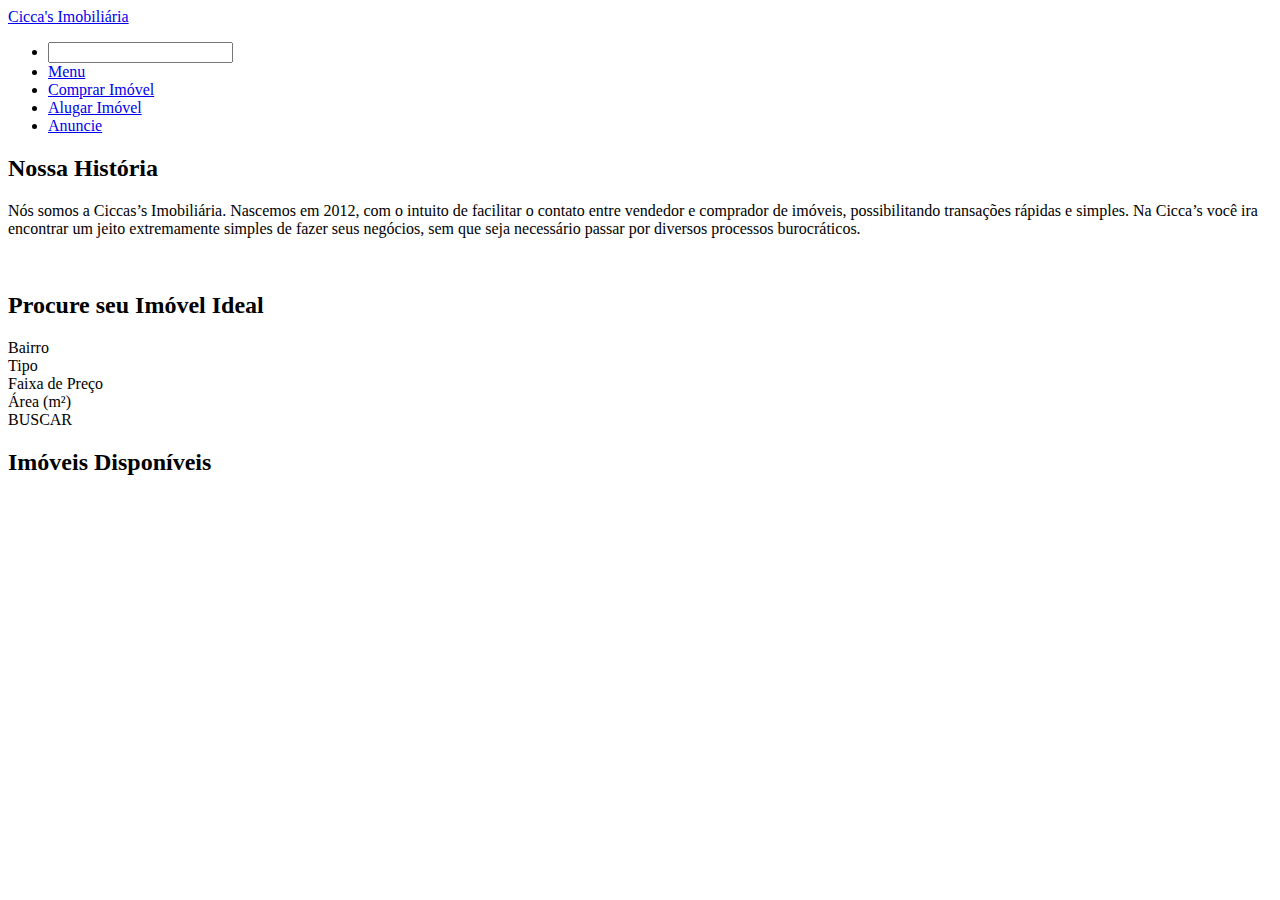
==== index.html @ d594b098 "first commit" ====
<!doctype html>
<html>

<head>
    <meta charset="UTF-8">
    <meta name="viewport" content="width=device-width, initial-scale=1.0">
    <link href="./style.css" rel="stylesheet">
    <title>Cicca's Imoboliária</title>
</head>


<body>
    <nav class="navbar">
        <div class="navdiv">
            <div class="logo"><a href="#">Cicca's Imobiliária</a></div>
            <ul>
                <li><input type=""></a></li>
                <li><a href="#">Menu</a></li>
                <li><a href="#">Comprar Imóvel</a></li>
                <li><a href="#">Alugar Imóvel</a></li>
                <li><a href="#">Anuncie</a></li>

            </ul>

        </div>


    </nav>

    <div class="flex flex-row gap-12 p-4">
        <div class="flex flex-col w-1/2">
          <h2 class="font-bold text-2xl">Nossa História</h2>
          <p class="">Nós somos a Ciccas’s Imobiliária. Nascemos em 2012, com o intuito de facilitar o contato entre vendedor
          e comprador
          de imóveis, possibilitando transações rápidas e simples. Na Cicca’s você ira encontrar um jeito
          extremamente simples
          de fazer seus negócios, sem que seja necessário passar por diversos 
          processos burocráticos.</p>
        </div>
      <div class="bg-red-500 size-60 w-1/2">
        <img src="" />
      </div>

    </div>

    <div>
        <h2 class="font-bold text-2xl pl-4 p">Procure seu Imóvel Ideal</h2>

    </div>
    <div class="flex flex-row gap-12 pr-5">

      <div class="pl-6 w-1/4">
        <div>Bairro</div>
        <div class="bg-gray-300 h-7 rounded-2xl"></div>
      </div>

      <div class="pl-6 w-1/4">
        <div>Tipo</div>
        <div class="bg-gray-300 h-7 rounded-2xl"></div>
      </div>

     <div class="pl-6 w-1/4">
        <div>Faixa de Preço</div>
        <div class="bg-gray-300 h-7 rounded-2xl"></div>
      </div>

     <div class="pl-6 w-1/4">
        <div>Área (m²)</div>
        <div class="bg-gray-300 h-7 rounded-2xl"></div>
      </div>

      <div class="pl-6 w-1/4 relative">
        <div class="bg-green-800 h-7 rounded-2xl text-center text-white absolute inset-x-0 bottom-0"> BUSCAR </div>
      </div>
    </div>


    <div>
        <h2>Imóveis Disponíveis</h2>
    </div>




</body>

</html>
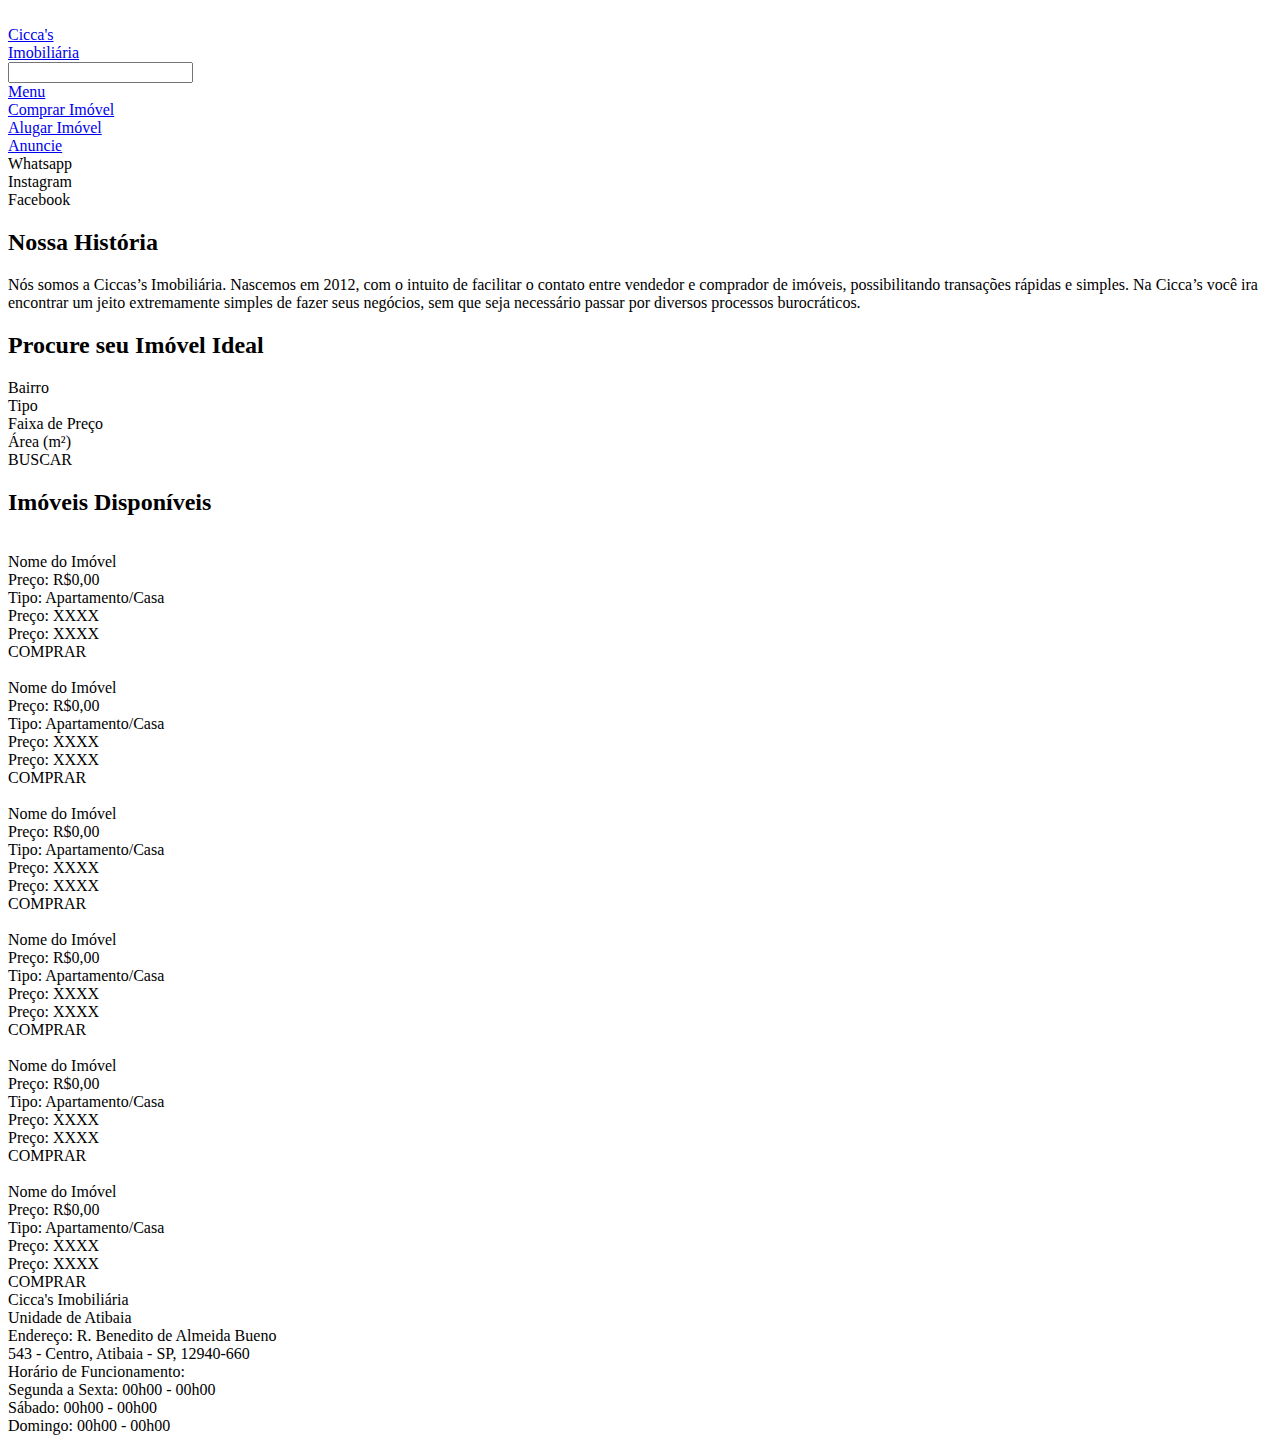
==== commit 95a43386: "Second Commit" ====
--- a/index.html
+++ b/index.html
@@ -1,87 +1,223 @@
-<!doctype html>
-<html>
-
-<head>
-    <meta charset="UTF-8">
-    <meta name="viewport" content="width=device-width, initial-scale=1.0">
-    <link href="./style.css" rel="stylesheet">
-    <title>Cicca's Imoboliária</title>
-</head>
-
-
-<body>
-    <nav class="navbar">
-        <div class="navdiv">
-            <div class="logo"><a href="#">Cicca's Imobiliária</a></div>
-            <ul>
-                <li><input type=""></a></li>
-                <li><a href="#">Menu</a></li>
-                <li><a href="#">Comprar Imóvel</a></li>
-                <li><a href="#">Alugar Imóvel</a></li>
-                <li><a href="#">Anuncie</a></li>
-
-            </ul>
-
-        </div>
-
-
-    </nav>
-
-    <div class="flex flex-row gap-12 p-4">
-        <div class="flex flex-col w-1/2">
-          <h2 class="font-bold text-2xl">Nossa História</h2>
-          <p class="">Nós somos a Ciccas’s Imobiliária. Nascemos em 2012, com o intuito de facilitar o contato entre vendedor
-          e comprador
-          de imóveis, possibilitando transações rápidas e simples. Na Cicca’s você ira encontrar um jeito
-          extremamente simples
-          de fazer seus negócios, sem que seja necessário passar por diversos 
-          processos burocráticos.</p>
-        </div>
-      <div class="bg-red-500 size-60 w-1/2">
-        <img src="" />
-      </div>
-
-    </div>
-
-    <div>
-        <h2 class="font-bold text-2xl pl-4 p">Procure seu Imóvel Ideal</h2>
-
-    </div>
-    <div class="flex flex-row gap-12 pr-5">
-
-      <div class="pl-6 w-1/4">
-        <div>Bairro</div>
-        <div class="bg-gray-300 h-7 rounded-2xl"></div>
-      </div>
-
-      <div class="pl-6 w-1/4">
-        <div>Tipo</div>
-        <div class="bg-gray-300 h-7 rounded-2xl"></div>
-      </div>
-
-     <div class="pl-6 w-1/4">
-        <div>Faixa de Preço</div>
-        <div class="bg-gray-300 h-7 rounded-2xl"></div>
-      </div>
-
-     <div class="pl-6 w-1/4">
-        <div>Área (m²)</div>
-        <div class="bg-gray-300 h-7 rounded-2xl"></div>
-      </div>
-
-      <div class="pl-6 w-1/4 relative">
-        <div class="bg-green-800 h-7 rounded-2xl text-center text-white absolute inset-x-0 bottom-0"> BUSCAR </div>
-      </div>
-    </div>
-
-
-    <div>
-        <h2>Imóveis Disponíveis</h2>
-    </div>
-
-
-
-
-</body>
-
-</html>+<!DOCTYPE html>
+<html lang="en">
+<head>
+    <meta charset="UTF-8">
+    <meta name="viewport" content="width=device-width, initial-scale=1.0">
+    <title>Cicca's Imoboliária</title>
+    <link rel="stylesheet" href="style.css">
+</head>
+<body>
+    <nav class="bg-green-800 p-3">
+        <div class="flex flex-row gap-14">
+            <div class="size-24"><img scr="https://encrypted-tbn0.gstatic.com/images?q=tbn:ANd9GcQAj7FDUqGLSToSH4LCTsgqnbt951G76gdsZ8LUY89nYfVpMrYeWxYg5pI&s=10" class="object-fill overflow-hidden"/></div>
+            <div class="text-3xl text-white mt-3">
+              <a href="#">Cicca's<br>Imobiliária<br></a>
+            </div>
+            <div class="pt-9"><input type=""></a></div>
+            <div class="text-white text-base pt-8"><a href="#">Menu</a></div>
+            <div class="text-white text-base pt-8"><a href="#">Comprar Imóvel</a></div>
+            <div class="text-white text-base pt-8"><a href="#">Alugar Imóvel</a></div>
+            <div class="text-white text-base pt-8"><a href="#">Anuncie</a></div>
+            <div class="flex flex-col space-y-3 ml-3">
+              <div class="text-white h-6 w-6">Whatsapp</div>
+              <div class="text-white h-6 w-6">Instagram</div>
+              <div class="text-white h-6 w-6">Facebook</div>
+            </div>
+        </div>
+    </nav>
+
+    <div class="flex flex-row gap-12 p-4">
+        <div class="flex flex-col w-1/2">
+          <h2 class="font-bold text-2xl">Nossa História</h2>
+          <p>Nós somos a Ciccas’s Imobiliária. Nascemos em 2012, com o intuito de facilitar o contato entre vendedor
+          e comprador
+          de imóveis, possibilitando transações rápidas e simples. Na Cicca’s você ira encontrar um jeito
+          extremamente simples
+          de fazer seus negócios, sem que seja necessário passar por diversos 
+          processos burocráticos.</p>
+        </div>
+      <div class="bg-red-500 size-60 w-1/2">
+      </div>
+
+    </div>
+
+    <div>
+        <h2 class="font-bold text-2xl ml-4">Procure seu Imóvel Ideal</h2>
+
+    </div>
+    <div class="flex flex-row gap-12 pl-8 pr-8">
+
+      <div class=" w-1/4">
+        <div>Bairro</div>
+        <div class="bg-gray-300 h-7 rounded-2xl"></div>
+      </div>
+
+      <div class=" w-1/4">
+        <div>Tipo</div>
+        <div class="bg-gray-300 h-7 rounded-2xl"></div>
+      </div>
+
+     <div class=" w-1/4">
+        <div>Faixa de Preço</div>
+        <div class="bg-gray-300 h-7 rounded-2xl"></div>
+      </div>
+
+     <div class=" w-1/4">
+        <div>Área (m²)</div>
+        <div class="bg-gray-300 h-7 rounded-2xl"></div>
+      </div>
+
+      <div class=" w-1/4 relative">
+        <div class="bg-green-800 h-7 rounded-2xl text-center text-white absolute inset-x-0 bottom-0"> BUSCAR </div>
+      </div>
+    </div>
+
+
+    <div>
+        <h2 class="font-bold text-2xl pt-10 ml-4">Imóveis Disponíveis</h2>
+    </div>
+
+  <div class="grid grid-flow-col">
+    <div class="bg-gray-200 h-96 w-60 ml-4 mt-4 p-2 rounded-xl">
+      <div><img scr="public/assets/predio2.jpg" class="size-48 ml-4"/></div>
+      <div class="text-center text-lg">Nome do Imóvel</div>
+      <div>
+        <div>Preço: R$0,00</div>  
+        <div>Tipo: Apartamento/Casa</div>  
+        <div>Preço: XXXX</div>  
+        <div>Preço: XXXX</div>   
+      </div>  
+      <div class="flex flex-row">
+        <div class="bg-green-800 h-11 w-20 flex justify-center items-center rounded-xl mt-2 text-white font-mono text-sm">COMPRAR</div>
+        <div class="flex flex-row space-x-3 pl-3 pt-2">
+          <div class="bg-red-500 h-6 w-6"></div>
+          <div class="bg-red-500 h-6 w-6"></div>
+          <div class="bg-red-500 h-6 w-6"></div>
+          <div class="bg-red-500 h-6 w-6"></div>
+        </div>
+      </div>
+    </div>
+
+    <div class="bg-gray-200 h-96 w-60 ml-4 mt-4 p-2 rounded-xl">
+      <div><img scr="public/assets/predio.jpg" class="size-48 ml-4"></div>
+      <div class="text-center text-lg"> Nome do Imóvel</div>
+      <div>
+        <div>Preço: R$0,00</div>  
+        <div>Tipo: Apartamento/Casa</div>  
+        <div>Preço: XXXX</div>  
+        <div>Preço: XXXX</div>   
+      </div>  
+      <div class="flex flex-row">
+        <div class="bg-green-800 h-11 w-20 flex justify-center items-center rounded-xl mt-2 text-white font-mono text-sm">COMPRAR</div>
+        <div class="flex flex-row space-x-3 pl-3 pt-2">
+          <div class="bg-red-500 h-6 w-6"></div>
+          <div class="bg-red-500 h-6 w-6"></div>
+          <div class="bg-red-500 h-6 w-6"></div>
+          <div class="bg-red-500 h-6 w-6"></div>
+        </div>
+      </div>
+    </div>
+
+    <div class="bg-gray-200 h-96 w-60 ml-4 mt-4 p-2 rounded-xl">
+      <div><img scr="public/assets/predio.jpg" class="size-48 ml-4"></div>
+      <div class="text-center text-lg"> Nome do Imóvel</div>
+      <div>
+        <div>Preço: R$0,00</div>  
+        <div>Tipo: Apartamento/Casa</div>  
+        <div>Preço: XXXX</div>  
+        <div>Preço: XXXX</div>   
+      </div>  
+      <div class="flex flex-row">
+        <div class="bg-green-800 h-11 w-20 flex justify-center items-center rounded-xl mt-2 text-white font-mono text-sm">COMPRAR</div>
+        <div class="flex flex-row space-x-3 pl-3 pt-2">
+          <div class="bg-red-500 h-6 w-6"></div>
+          <div class="bg-red-500 h-6 w-6"></div>
+          <div class="bg-red-500 h-6 w-6"></div>
+          <div class="bg-red-500 h-6 w-6"></div>
+        </div>
+      </div>
+    </div>
+  </div>
+
+  <div class="grid grid-flow-col">
+    <div class="bg-gray-200 h-96 w-60 ml-4 mt-4 p-2 rounded-xl">
+      <div><img scr="public/assets/predio.jpg" class="size-48 ml-4"></div>
+      <div class="text-center text-lg"> Nome do Imóvel</div>
+      <div>
+        <div>Preço: R$0,00</div>  
+        <div>Tipo: Apartamento/Casa</div>  
+        <div>Preço: XXXX</div>  
+        <div>Preço: XXXX</div>   
+      </div>  
+      <div class="flex flex-row">
+        <div class="bg-green-800 h-11 w-20 flex justify-center items-center rounded-xl mt-2 text-white font-mono text-sm">COMPRAR</div>
+        <div class="flex flex-row space-x-3 pl-3 pt-2">
+          <div class="bg-red-500 h-6 w-6"></div>
+          <div class="bg-red-500 h-6 w-6"></div>
+          <div class="bg-red-500 h-6 w-6"></div>
+          <div class="bg-red-500 h-6 w-6"></div>
+        </div>
+      </div>
+    </div>
+
+    <div class="bg-gray-200 h-96 w-60 ml-4 mt-4 p-2 rounded-xl">
+      <div><img scr="public/assets/predio.jpg" class="size-48 ml-4"></div>
+      <div class="text-center text-lg"> Nome do Imóvel</div>
+      <div>
+        <div>Preço: R$0,00</div>  
+        <div>Tipo: Apartamento/Casa</div>  
+        <div>Preço: XXXX</div>  
+        <div>Preço: XXXX</div>   
+      </div>  
+      <div class="flex flex-row">
+        <div class="bg-green-800 h-11 w-20 flex justify-center items-center rounded-xl mt-2 text-white font-mono text-sm">COMPRAR</div>
+        <div class="flex flex-row space-x-3 pl-3 pt-2">
+          <div class="bg-red-500 h-6 w-6"></div>
+          <div class="bg-red-500 h-6 w-6"></div>
+          <div class="bg-red-500 h-6 w-6"></div>
+          <div class="bg-red-500 h-6 w-6"></div>
+        </div>
+      </div>
+    </div>
+
+    <div class="bg-gray-200 h-96 w-60 ml-4 mt-4 p-2 rounded-xl">
+      <div><img scr="public/assets/predio.jpg" class="size-48 ml-4"></div>
+      <div class="text-center text-lg"> Nome do Imóvel</div>
+      <div>
+        <div>Preço: R$0,00</div>  
+        <div>Tipo: Apartamento/Casa</div>  
+        <div>Preço: XXXX</div>  
+        <div>Preço: XXXX</div>   
+      </div>  
+      <div class="flex flex-row">
+        <div class="bg-green-800 h-11 w-20 flex justify-center items-center rounded-xl mt-2 text-white font-mono text-sm">COMPRAR</div>
+        <div class="flex flex-row space-x-3 pl-3 pt-2">
+          <div class="bg-red-500 h-6 w-6"></div>
+          <div class="bg-red-500 h-6 w-6"></div>
+          <div class="bg-red-500 h-6 w-6"></div>
+          <div class="bg-red-500 h-6 w-6"></div>
+        </div>
+      </div>
+    </div>
+  </div>
+
+  <footer class="bg-green-800 size-80 w-full mt-16 flex flex-row">
+    <div class="p-10"> 
+        <div class="bg-red-500 size-40 rounded-xl"></div>
+        <div class="text-white text-xl">Cicca's Imobiliária</div>
+    </div>
+    <div class="bg-purple-600 h-64 w-80 mt-10 "></div>
+    <div class="text-white text-sm ml-5 mt-10">
+      <div>Unidade de Atibaia</div>
+      <div>Endereço: R. Benedito de Almeida Bueno<br>543 - Centro, Atibaia - SP, 12940-660</br></div>
+      <div>Horário de Funcionamento:<br>Segunda a Sexta: 00h00 - 00h00</br>Sábado: 00h00 - 00h00 <br>Domingo: 00h00 - 00h00</br></div>
+    </div>
+    <div class="flex flex-col space-y-10 mt-20 ml-14 mr-4">
+        <div class="bg-red-500 h-10 w-10"></div>
+        <div class="bg-red-500 h-10 w-10"></div>
+        <div class="bg-red-500 h-10 w-10"></div>
+    </div>
+
+
+
+  </footer> 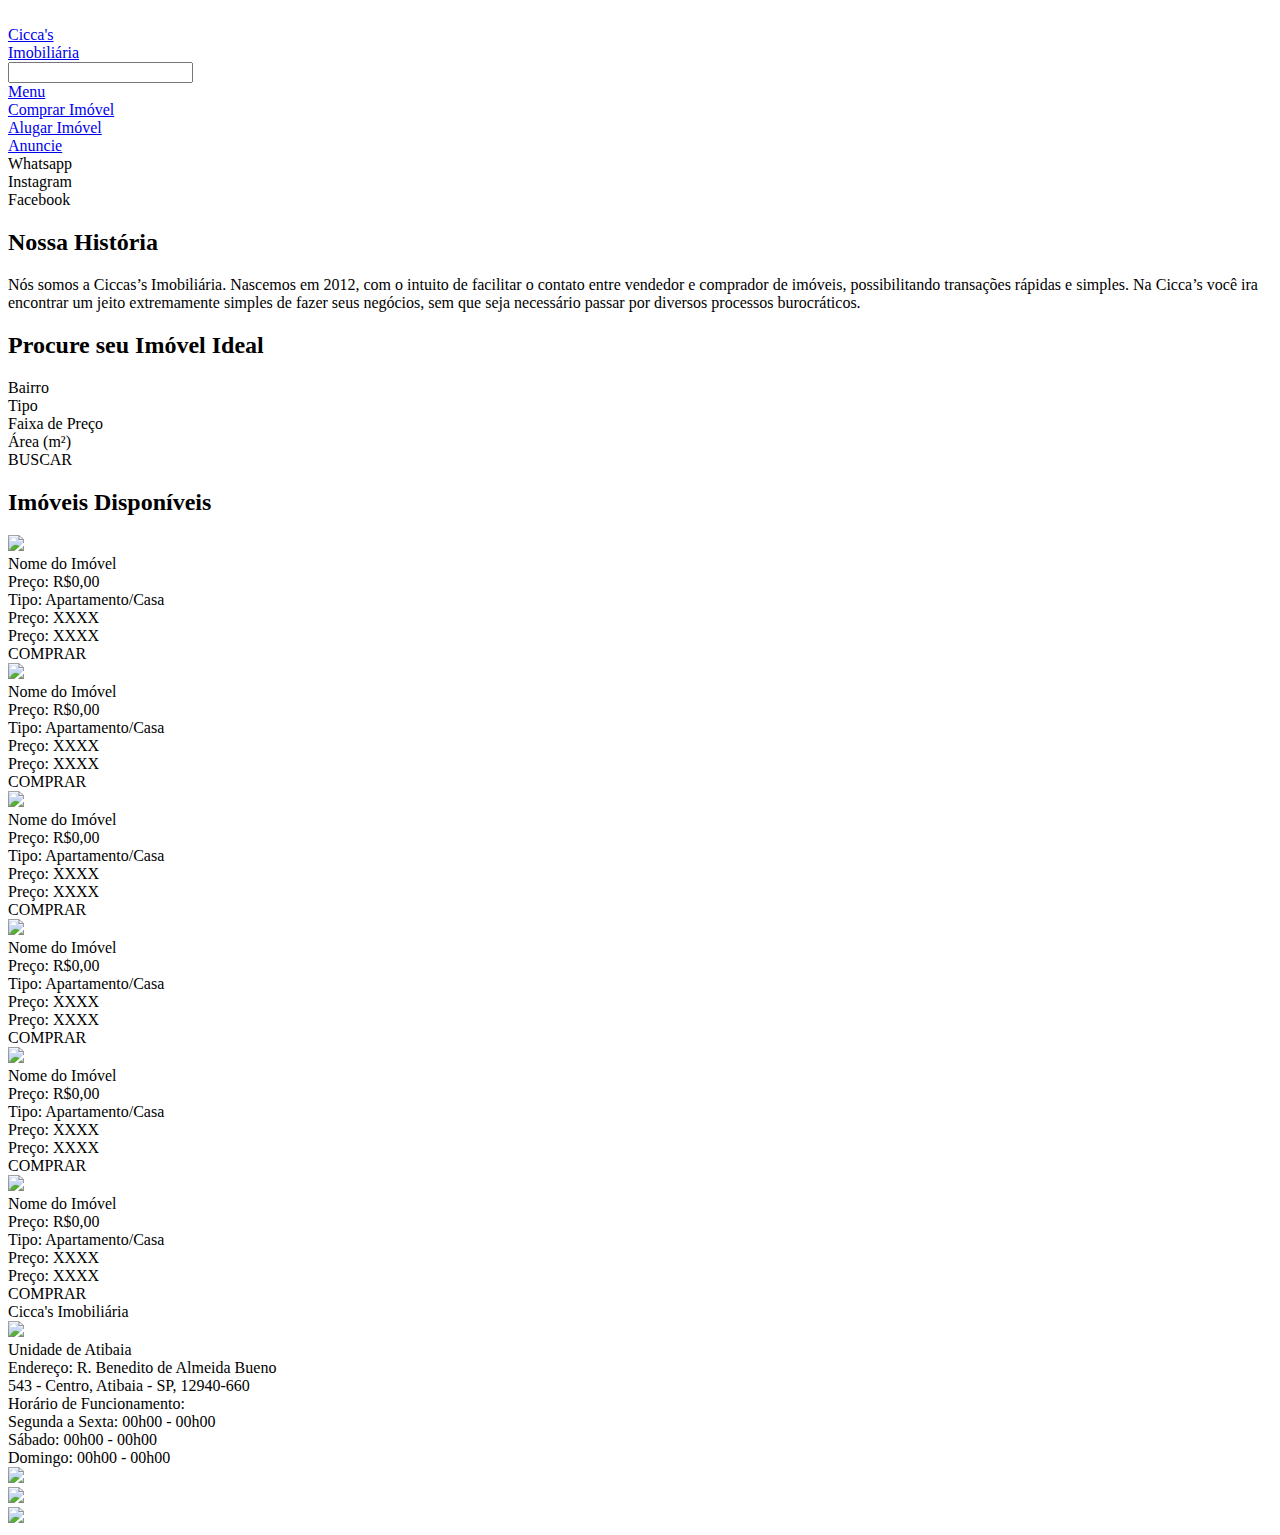
==== commit 5b0bbadd: "3° Commit" ====
--- a/index.html
+++ b/index.html
@@ -1,223 +1,224 @@
-<!DOCTYPE html>
-<html lang="en">
-<head>
-    <meta charset="UTF-8">
-    <meta name="viewport" content="width=device-width, initial-scale=1.0">
-    <title>Cicca's Imoboliária</title>
-    <link rel="stylesheet" href="style.css">
-</head>
-<body>
-    <nav class="bg-green-800 p-3">
-        <div class="flex flex-row gap-14">
-            <div class="size-24"><img scr="https://encrypted-tbn0.gstatic.com/images?q=tbn:ANd9GcQAj7FDUqGLSToSH4LCTsgqnbt951G76gdsZ8LUY89nYfVpMrYeWxYg5pI&s=10" class="object-fill overflow-hidden"/></div>
-            <div class="text-3xl text-white mt-3">
-              <a href="#">Cicca's<br>Imobiliária<br></a>
-            </div>
-            <div class="pt-9"><input type=""></a></div>
-            <div class="text-white text-base pt-8"><a href="#">Menu</a></div>
-            <div class="text-white text-base pt-8"><a href="#">Comprar Imóvel</a></div>
-            <div class="text-white text-base pt-8"><a href="#">Alugar Imóvel</a></div>
-            <div class="text-white text-base pt-8"><a href="#">Anuncie</a></div>
-            <div class="flex flex-col space-y-3 ml-3">
-              <div class="text-white h-6 w-6">Whatsapp</div>
-              <div class="text-white h-6 w-6">Instagram</div>
-              <div class="text-white h-6 w-6">Facebook</div>
-            </div>
-        </div>
-    </nav>
-
-    <div class="flex flex-row gap-12 p-4">
-        <div class="flex flex-col w-1/2">
-          <h2 class="font-bold text-2xl">Nossa História</h2>
-          <p>Nós somos a Ciccas’s Imobiliária. Nascemos em 2012, com o intuito de facilitar o contato entre vendedor
-          e comprador
-          de imóveis, possibilitando transações rápidas e simples. Na Cicca’s você ira encontrar um jeito
-          extremamente simples
-          de fazer seus negócios, sem que seja necessário passar por diversos 
-          processos burocráticos.</p>
-        </div>
-      <div class="bg-red-500 size-60 w-1/2">
-      </div>
-
-    </div>
-
-    <div>
-        <h2 class="font-bold text-2xl ml-4">Procure seu Imóvel Ideal</h2>
-
-    </div>
-    <div class="flex flex-row gap-12 pl-8 pr-8">
-
-      <div class=" w-1/4">
-        <div>Bairro</div>
-        <div class="bg-gray-300 h-7 rounded-2xl"></div>
-      </div>
-
-      <div class=" w-1/4">
-        <div>Tipo</div>
-        <div class="bg-gray-300 h-7 rounded-2xl"></div>
-      </div>
-
-     <div class=" w-1/4">
-        <div>Faixa de Preço</div>
-        <div class="bg-gray-300 h-7 rounded-2xl"></div>
-      </div>
-
-     <div class=" w-1/4">
-        <div>Área (m²)</div>
-        <div class="bg-gray-300 h-7 rounded-2xl"></div>
-      </div>
-
-      <div class=" w-1/4 relative">
-        <div class="bg-green-800 h-7 rounded-2xl text-center text-white absolute inset-x-0 bottom-0"> BUSCAR </div>
-      </div>
-    </div>
-
-
-    <div>
-        <h2 class="font-bold text-2xl pt-10 ml-4">Imóveis Disponíveis</h2>
-    </div>
-
-  <div class="grid grid-flow-col">
-    <div class="bg-gray-200 h-96 w-60 ml-4 mt-4 p-2 rounded-xl">
-      <div><img scr="public/assets/predio2.jpg" class="size-48 ml-4"/></div>
-      <div class="text-center text-lg">Nome do Imóvel</div>
-      <div>
-        <div>Preço: R$0,00</div>  
-        <div>Tipo: Apartamento/Casa</div>  
-        <div>Preço: XXXX</div>  
-        <div>Preço: XXXX</div>   
-      </div>  
-      <div class="flex flex-row">
-        <div class="bg-green-800 h-11 w-20 flex justify-center items-center rounded-xl mt-2 text-white font-mono text-sm">COMPRAR</div>
-        <div class="flex flex-row space-x-3 pl-3 pt-2">
-          <div class="bg-red-500 h-6 w-6"></div>
-          <div class="bg-red-500 h-6 w-6"></div>
-          <div class="bg-red-500 h-6 w-6"></div>
-          <div class="bg-red-500 h-6 w-6"></div>
-        </div>
-      </div>
-    </div>
-
-    <div class="bg-gray-200 h-96 w-60 ml-4 mt-4 p-2 rounded-xl">
-      <div><img scr="public/assets/predio.jpg" class="size-48 ml-4"></div>
-      <div class="text-center text-lg"> Nome do Imóvel</div>
-      <div>
-        <div>Preço: R$0,00</div>  
-        <div>Tipo: Apartamento/Casa</div>  
-        <div>Preço: XXXX</div>  
-        <div>Preço: XXXX</div>   
-      </div>  
-      <div class="flex flex-row">
-        <div class="bg-green-800 h-11 w-20 flex justify-center items-center rounded-xl mt-2 text-white font-mono text-sm">COMPRAR</div>
-        <div class="flex flex-row space-x-3 pl-3 pt-2">
-          <div class="bg-red-500 h-6 w-6"></div>
-          <div class="bg-red-500 h-6 w-6"></div>
-          <div class="bg-red-500 h-6 w-6"></div>
-          <div class="bg-red-500 h-6 w-6"></div>
-        </div>
-      </div>
-    </div>
-
-    <div class="bg-gray-200 h-96 w-60 ml-4 mt-4 p-2 rounded-xl">
-      <div><img scr="public/assets/predio.jpg" class="size-48 ml-4"></div>
-      <div class="text-center text-lg"> Nome do Imóvel</div>
-      <div>
-        <div>Preço: R$0,00</div>  
-        <div>Tipo: Apartamento/Casa</div>  
-        <div>Preço: XXXX</div>  
-        <div>Preço: XXXX</div>   
-      </div>  
-      <div class="flex flex-row">
-        <div class="bg-green-800 h-11 w-20 flex justify-center items-center rounded-xl mt-2 text-white font-mono text-sm">COMPRAR</div>
-        <div class="flex flex-row space-x-3 pl-3 pt-2">
-          <div class="bg-red-500 h-6 w-6"></div>
-          <div class="bg-red-500 h-6 w-6"></div>
-          <div class="bg-red-500 h-6 w-6"></div>
-          <div class="bg-red-500 h-6 w-6"></div>
-        </div>
-      </div>
-    </div>
-  </div>
-
-  <div class="grid grid-flow-col">
-    <div class="bg-gray-200 h-96 w-60 ml-4 mt-4 p-2 rounded-xl">
-      <div><img scr="public/assets/predio.jpg" class="size-48 ml-4"></div>
-      <div class="text-center text-lg"> Nome do Imóvel</div>
-      <div>
-        <div>Preço: R$0,00</div>  
-        <div>Tipo: Apartamento/Casa</div>  
-        <div>Preço: XXXX</div>  
-        <div>Preço: XXXX</div>   
-      </div>  
-      <div class="flex flex-row">
-        <div class="bg-green-800 h-11 w-20 flex justify-center items-center rounded-xl mt-2 text-white font-mono text-sm">COMPRAR</div>
-        <div class="flex flex-row space-x-3 pl-3 pt-2">
-          <div class="bg-red-500 h-6 w-6"></div>
-          <div class="bg-red-500 h-6 w-6"></div>
-          <div class="bg-red-500 h-6 w-6"></div>
-          <div class="bg-red-500 h-6 w-6"></div>
-        </div>
-      </div>
-    </div>
-
-    <div class="bg-gray-200 h-96 w-60 ml-4 mt-4 p-2 rounded-xl">
-      <div><img scr="public/assets/predio.jpg" class="size-48 ml-4"></div>
-      <div class="text-center text-lg"> Nome do Imóvel</div>
-      <div>
-        <div>Preço: R$0,00</div>  
-        <div>Tipo: Apartamento/Casa</div>  
-        <div>Preço: XXXX</div>  
-        <div>Preço: XXXX</div>   
-      </div>  
-      <div class="flex flex-row">
-        <div class="bg-green-800 h-11 w-20 flex justify-center items-center rounded-xl mt-2 text-white font-mono text-sm">COMPRAR</div>
-        <div class="flex flex-row space-x-3 pl-3 pt-2">
-          <div class="bg-red-500 h-6 w-6"></div>
-          <div class="bg-red-500 h-6 w-6"></div>
-          <div class="bg-red-500 h-6 w-6"></div>
-          <div class="bg-red-500 h-6 w-6"></div>
-        </div>
-      </div>
-    </div>
-
-    <div class="bg-gray-200 h-96 w-60 ml-4 mt-4 p-2 rounded-xl">
-      <div><img scr="public/assets/predio.jpg" class="size-48 ml-4"></div>
-      <div class="text-center text-lg"> Nome do Imóvel</div>
-      <div>
-        <div>Preço: R$0,00</div>  
-        <div>Tipo: Apartamento/Casa</div>  
-        <div>Preço: XXXX</div>  
-        <div>Preço: XXXX</div>   
-      </div>  
-      <div class="flex flex-row">
-        <div class="bg-green-800 h-11 w-20 flex justify-center items-center rounded-xl mt-2 text-white font-mono text-sm">COMPRAR</div>
-        <div class="flex flex-row space-x-3 pl-3 pt-2">
-          <div class="bg-red-500 h-6 w-6"></div>
-          <div class="bg-red-500 h-6 w-6"></div>
-          <div class="bg-red-500 h-6 w-6"></div>
-          <div class="bg-red-500 h-6 w-6"></div>
-        </div>
-      </div>
-    </div>
-  </div>
-
-  <footer class="bg-green-800 size-80 w-full mt-16 flex flex-row">
-    <div class="p-10"> 
-        <div class="bg-red-500 size-40 rounded-xl"></div>
-        <div class="text-white text-xl">Cicca's Imobiliária</div>
-    </div>
-    <div class="bg-purple-600 h-64 w-80 mt-10 "></div>
-    <div class="text-white text-sm ml-5 mt-10">
-      <div>Unidade de Atibaia</div>
-      <div>Endereço: R. Benedito de Almeida Bueno<br>543 - Centro, Atibaia - SP, 12940-660</br></div>
-      <div>Horário de Funcionamento:<br>Segunda a Sexta: 00h00 - 00h00</br>Sábado: 00h00 - 00h00 <br>Domingo: 00h00 - 00h00</br></div>
-    </div>
-    <div class="flex flex-col space-y-10 mt-20 ml-14 mr-4">
-        <div class="bg-red-500 h-10 w-10"></div>
-        <div class="bg-red-500 h-10 w-10"></div>
-        <div class="bg-red-500 h-10 w-10"></div>
-    </div>
-
-
-
-  </footer> +  <!DOCTYPE html>
+  <html lang="en">
+  <head>
+      <meta charset="UTF-8">
+      <meta name="viewport" content="width=device-width, initial-scale=1.0">
+      <title>Cicca's Imoboliária</title>
+      <link rel="stylesheet" href="style.css">
+
+  </head>
+  <body>
+      <nav class="bg-green-800 p-3">
+          <div class="flex flex-row gap-14">
+              <div class="size-24"><img scr="https://i.pinimg.com/736x/7e/ae/17/7eae17bbead727fdf3de5124419b9658.jpg"></div>
+              <div class="text-3xl text-white mt-3">
+                <a href="#">Cicca's<br>Imobiliária<br></a>
+              </div>
+              <div class="pt-9"><input type=""></a></div>
+              <div class="text-white text-base pt-8"><a href="#">Menu</a></div>
+              <div class="text-white text-base pt-8"><a href="#">Comprar Imóvel</a></div>
+              <div class="text-white text-base pt-8"><a href="#">Alugar Imóvel</a></div>
+              <div class="text-white text-base pt-8"><a href="#">Anuncie</a></div>
+              <div class="flex flex-col space-y-3 ml-3">
+                <div class="text-white h-6 w-6">Whatsapp</div>
+                <div class="text-white h-6 w-6">Instagram</div>
+                <div class="text-white h-6 w-6">Facebook</div>
+              </div>
+          </div>
+      </nav>
+
+      <div class="flex flex-row gap-12 p-4">
+          <div class="flex flex-col w-1/2">
+            <h2 class="font-bold text-2xl">Nossa História</h2>
+            <p>Nós somos a Ciccas’s Imobiliária. Nascemos em 2012, com o intuito de facilitar o contato entre vendedor
+            e comprador
+            de imóveis, possibilitando transações rápidas e simples. Na Cicca’s você ira encontrar um jeito
+            extremamente simples
+            de fazer seus negócios, sem que seja necessário passar por diversos 
+            processos burocráticos.</p>
+          </div>
+        <div class="bg-red-500 size-60 w-1/2">
+        </div>
+
+      </div>
+
+      <div>
+          <h2 class="font-bold text-2xl ml-4">Procure seu Imóvel Ideal</h2>
+
+      </div>
+      <div class="flex flex-row gap-12 pl-8 pr-8">
+
+        <div class=" w-1/4">
+          <div>Bairro</div>
+          <div class="bg-gray-300 h-7 rounded-2xl"></div>
+        </div>
+
+        <div class=" w-1/4">
+          <div>Tipo</div>
+          <div class="bg-gray-300 h-7 rounded-2xl"></div>
+        </div>
+
+       <div class=" w-1/4">
+          <div>Faixa de Preço</div>
+          <div class="bg-gray-300 h-7 rounded-2xl"></div>
+        </div>
+
+       <div class=" w-1/4">
+          <div>Área (m²)</div>
+          <div class="bg-gray-300 h-7 rounded-2xl"></div>
+        </div>
+
+        <div class=" w-1/4 relative">
+          <div class="bg-green-800 h-7 rounded-2xl text-center text-white absolute inset-x-0 bottom-0"> BUSCAR </div>
+        </div>
+      </div>
+
+
+      <div>
+          <h2 class="font-bold text-2xl pt-10 ml-4">Imóveis Disponíveis</h2>
+      </div>
+
+    <div class="grid grid-flow-col">
+      <div class="bg-gray-200 h-96 w-60 ml-4 mt-4 p-2 rounded-xl">
+        <div><img src="https://assets.tecnisa.com.br/content/assets/client/blog/wp-content/uploads/2019/05/Tecnisa_Arariba_Fachada_R01_otimizada-1024x957.jpg" class="rounded-xl size-48 ml-3"></div>
+        <div class="text-center text-lg">Nome do Imóvel</div>
+        <div>
+          <div>Preço: R$0,00</div>  
+          <div>Tipo: Apartamento/Casa</div>  
+          <div>Preço: XXXX</div>  
+          <div>Preço: XXXX</div>   
+        </div>  
+        <div class="flex flex-row">
+          <div class="bg-green-800 h-11 w-20 flex justify-center items-center rounded-xl mt-2 text-white font-mono text-sm">COMPRAR</div>
+          <div class="flex flex-row space-x-3 pl-3 pt-2">
+            <div class="bg-red-500 h-6 w-6"></div>
+            <div class="bg-red-500 h-6 w-6"></div>
+            <div class="bg-red-500 h-6 w-6"></div>
+            <div class="bg-red-500 h-6 w-6"></div>
+          </div>
+        </div>
+      </div>
+
+      <div class="bg-gray-200 h-96 w-60 ml-4 mt-4 p-2 rounded-xl">
+        <div><img src="https://assets.tecnisa.com.br/content/assets/client/blog/wp-content/uploads/2019/05/Tecnisa_Arariba_Fachada_R01_otimizada-1024x957.jpg" class="rounded-xl size-48 ml-3"></div>
+        <div class="text-center text-lg"> Nome do Imóvel</div>
+        <div>
+          <div>Preço: R$0,00</div>  
+          <div>Tipo: Apartamento/Casa</div>  
+          <div>Preço: XXXX</div>  
+          <div>Preço: XXXX</div>   
+        </div>  
+        <div class="flex flex-row">
+          <div class="bg-green-800 h-11 w-20 flex justify-center items-center rounded-xl mt-2 text-white font-mono text-sm">COMPRAR</div>
+          <div class="flex flex-row space-x-3 pl-3 pt-2">
+            <div class="bg-red-500 h-6 w-6"></div>
+            <div class="bg-red-500 h-6 w-6"></div>
+            <div class="bg-red-500 h-6 w-6"></div>
+            <div class="bg-red-500 h-6 w-6"></div>
+          </div>
+        </div>
+      </div>
+
+      <div class="bg-gray-200 h-96 w-60 ml-4 mt-4 p-2 rounded-xl">
+        <div><img src="https://assets.tecnisa.com.br/content/assets/client/blog/wp-content/uploads/2019/05/Tecnisa_Arariba_Fachada_R01_otimizada-1024x957.jpg" class="rounded-xl size-48 ml-3"></div>
+        <div class="text-center text-lg"> Nome do Imóvel</div>
+        <div>
+          <div>Preço: R$0,00</div>  
+          <div>Tipo: Apartamento/Casa</div>  
+          <div>Preço: XXXX</div>  
+          <div>Preço: XXXX</div>   
+        </div>  
+        <div class="flex flex-row">
+          <div class="bg-green-800 h-11 w-20 flex justify-center items-center rounded-xl mt-2 text-white font-mono text-sm">COMPRAR</div>
+          <div class="flex flex-row space-x-3 pl-3 pt-2">
+            <div class="bg-red-500 h-6 w-6"></div>
+            <div class="bg-red-500 h-6 w-6"></div>
+            <div class="bg-red-500 h-6 w-6"></div>
+            <div class="bg-red-500 h-6 w-6"></div>
+          </div>
+        </div>
+      </div>
+    </div>
+
+    <div class="grid grid-flow-col">
+      <div class="bg-gray-200 h-96 w-60 ml-4 mt-4 p-2 rounded-xl">
+        <div><img src="https://assets.tecnisa.com.br/content/assets/client/blog/wp-content/uploads/2019/05/Tecnisa_Arariba_Fachada_R01_otimizada-1024x957.jpg" class="rounded-xl size-48 ml-3"></div>
+        <div class="text-center text-lg"> Nome do Imóvel</div>
+        <div>
+          <div>Preço: R$0,00</div>  
+          <div>Tipo: Apartamento/Casa</div>  
+          <div>Preço: XXXX</div>  
+          <div>Preço: XXXX</div>   
+        </div>  
+        <div class="flex flex-row">
+          <div class="bg-green-800 h-11 w-20 flex justify-center items-center rounded-xl mt-2 text-white font-mono text-sm">COMPRAR</div>
+          <div class="flex flex-row space-x-3 pl-3 pt-2">
+            <div class="bg-red-500 h-6 w-6"></div>
+            <div class="bg-red-500 h-6 w-6"></div>
+            <div class="bg-red-500 h-6 w-6"></div>
+            <div class="bg-red-500 h-6 w-6"></div>
+          </div>
+        </div>
+      </div>
+
+      <div class="bg-gray-200 h-96 w-60 ml-4 mt-4 p-2 rounded-xl">
+        <div><img src="https://assets.tecnisa.com.br/content/assets/client/blog/wp-content/uploads/2019/05/Tecnisa_Arariba_Fachada_R01_otimizada-1024x957.jpg" class="rounded-xl size-48 ml-3"></div>
+        <div class="text-center text-lg"> Nome do Imóvel</div>
+        <div>
+          <div>Preço: R$0,00</div>  
+          <div>Tipo: Apartamento/Casa</div>  
+          <div>Preço: XXXX</div>  
+          <div>Preço: XXXX</div>   
+        </div>  
+        <div class="flex flex-row">
+          <div class="bg-green-800 h-11 w-20 flex justify-center items-center rounded-xl mt-2 text-white font-mono text-sm">COMPRAR</div>
+          <div class="flex flex-row space-x-3 pl-3 pt-2">
+            <div class="bg-red-500 h-6 w-6"></div>
+            <div class="bg-red-500 h-6 w-6"></div>
+            <div class="bg-red-500 h-6 w-6"></div>
+            <div class="bg-red-500 h-6 w-6"></div>
+          </div>
+        </div>
+      </div>
+
+      <div class="bg-gray-200 h-96 w-60 ml-4 mt-4 p-2 rounded-xl">
+        <div><img src="https://assets.tecnisa.com.br/content/assets/client/blog/wp-content/uploads/2019/05/Tecnisa_Arariba_Fachada_R01_otimizada-1024x957.jpg" class="rounded-xl size-48 ml-3"></div>
+        <div class="text-center text-lg"> Nome do Imóvel</div>
+        <div>
+          <div>Preço: R$0,00</div>  
+          <div>Tipo: Apartamento/Casa</div>  
+          <div>Preço: XXXX</div>  
+          <div>Preço: XXXX</div>   
+        </div>  
+        <div class="flex flex-row">
+          <div class="bg-green-800 h-11 w-20 flex justify-center items-center rounded-xl mt-2 text-white font-mono text-sm">COMPRAR</div>
+          <div class="flex flex-row space-x-3 pl-3 pt-2">
+            <div class="bg-red-500 h-6 w-6"></div>
+            <div class="bg-red-500 h-6 w-6"></div>
+            <div class="bg-red-500 h-6 w-6"></div>
+            <div class="bg-red-500 h-6 w-6"></div>
+          </div>
+        </div>
+      </div>
+    </div>
+
+    <footer class="bg-green-800 size-80 w-full mt-16 flex flex-row">
+      <div class="p-10"> 
+          <div class="bg-red-500 size-40 rounded-xl"></div>
+          <div class="text-white text-xl">Cicca's Imobiliária</div>
+      </div>
+      <div><img src="https://www.cnnbrasil.com.br/wp-content/uploads/sites/12/2024/02/google-maps-e1707316052388.png?w=1220&h=674&crop=1" class="w-[400px] h-[280px] mt-5 ml-20"></div>
+      <div class="text-white text-lg ml-20 mt-10">
+        <div>Unidade de Atibaia</div>
+        <div>Endereço: R. Benedito de Almeida Bueno<br>543 - Centro, Atibaia - SP, 12940-660</br></div>
+        <div>Horário de Funcionamento:<br>Segunda a Sexta: 00h00 - 00h00</br>Sábado: 00h00 - 00h00 <br>Domingo: 00h00 - 00h00</br></div>
+      </div>
+      <div class="flex flex-col space-y-10 mt-2 ml-14 mr-4">
+          <div><img src="https://cdn.icon-icons.com/icons2/2429/PNG/512/whatsapp_logo_icon_147205.png" class="w-[70px] h-[70px] mt-2 ml-20 mr-10"></div>
+          <div><img src="https://www.designi.com.br/images/preview/10000147.jpg" class="w-[70px] h-[70px] ml-20 mr-10 rounded-xl"></div>
+          <div><img src="https://i.pinimg.com/736x/70/f9/36/70f936294a1f0f3949a9205df9340d5e.jpg" class="w-[70px] h-[70px] ml-20 mr-10 rounded-xl"></div>
+      </div>
+
+
+
+    </footer> 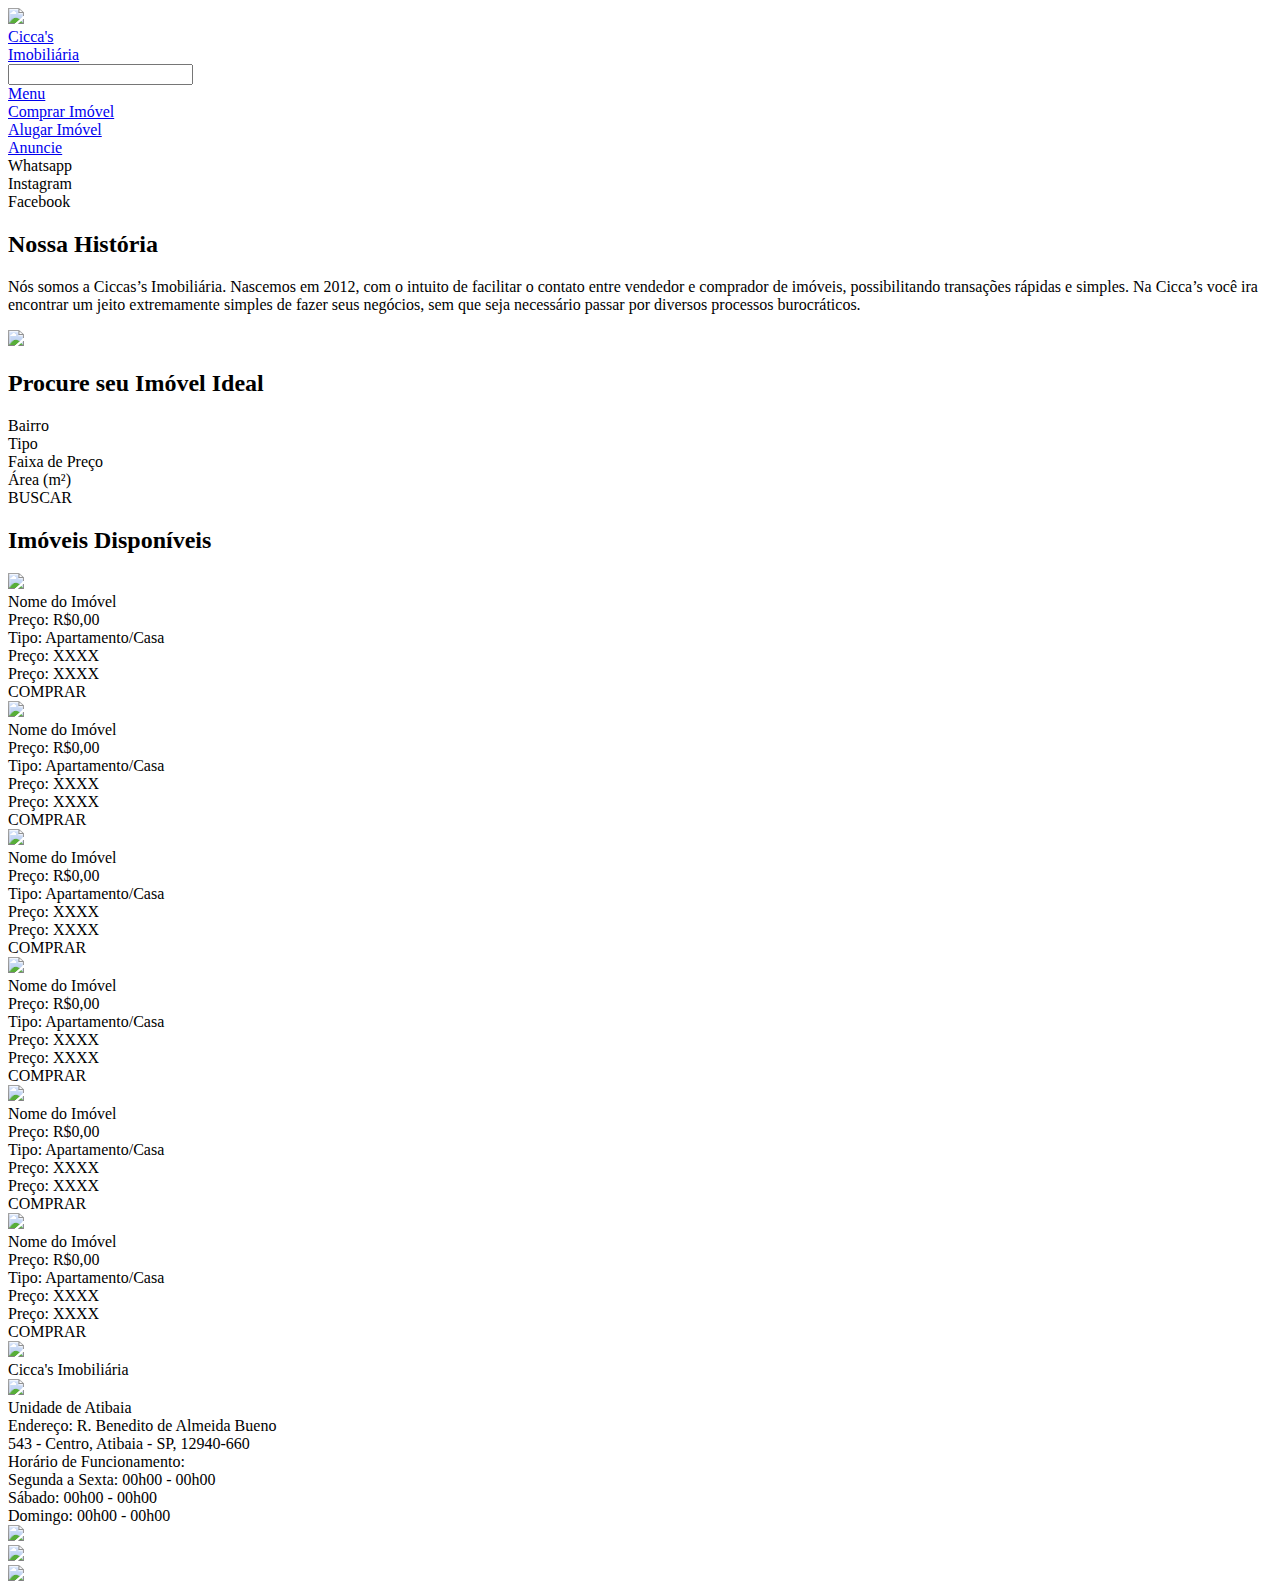
==== commit 176fdb22: "4° Commit" ====
--- a/index.html
+++ b/index.html
@@ -1,4 +1,4 @@
-  <!DOCTYPE html>
+<!DOCTYPE html>
   <html lang="en">
   <head>
       <meta charset="UTF-8">
@@ -10,7 +10,7 @@
   <body>
       <nav class="bg-green-800 p-3">
           <div class="flex flex-row gap-14">
-              <div class="size-24"><img scr="https://i.pinimg.com/736x/7e/ae/17/7eae17bbead727fdf3de5124419b9658.jpg"></div>
+              <div class="size-24"><img src="https://img.freepik.com/vetores-gratis/design-de-vetor-de-logotipo-corporativo-de-identidade-de-marca-modelo_460848-13936.jpg" class="h-[100px] w-[100px] rounded-xl"></div>
               <div class="text-3xl text-white mt-3">
                 <a href="#">Cicca's<br>Imobiliária<br></a>
               </div>
@@ -29,16 +29,15 @@
 
       <div class="flex flex-row gap-12 p-4">
           <div class="flex flex-col w-1/2">
-            <h2 class="font-bold text-2xl">Nossa História</h2>
-            <p>Nós somos a Ciccas’s Imobiliária. Nascemos em 2012, com o intuito de facilitar o contato entre vendedor
+            <h2 class="font-bold text-[35px]">Nossa História</h2>
+            <p class="text-[20px]">Nós somos a Ciccas’s Imobiliária. Nascemos em 2012, com o intuito de facilitar o contato entre vendedor
             e comprador
             de imóveis, possibilitando transações rápidas e simples. Na Cicca’s você ira encontrar um jeito
             extremamente simples
             de fazer seus negócios, sem que seja necessário passar por diversos 
             processos burocráticos.</p>
           </div>
-        <div class="bg-red-500 size-60 w-1/2">
-        </div>
+        <div><img src="https://humanidades.com/wp-content/uploads/2023/02/Empresa-Unsplash.jpg" class="h-[300px] w-[800px] border-black border-2"></div>
 
       </div>
 
@@ -202,23 +201,21 @@
       </div>
     </div>
 
-    <footer class="bg-green-800 size-80 w-full mt-16 flex flex-row">
-      <div class="p-10"> 
-          <div class="bg-red-500 size-40 rounded-xl"></div>
-          <div class="text-white text-xl">Cicca's Imobiliária</div>
-      </div>
-      <div><img src="https://www.cnnbrasil.com.br/wp-content/uploads/sites/12/2024/02/google-maps-e1707316052388.png?w=1220&h=674&crop=1" class="w-[400px] h-[280px] mt-5 ml-20"></div>
-      <div class="text-white text-lg ml-20 mt-10">
-        <div>Unidade de Atibaia</div>
-        <div>Endereço: R. Benedito de Almeida Bueno<br>543 - Centro, Atibaia - SP, 12940-660</br></div>
-        <div>Horário de Funcionamento:<br>Segunda a Sexta: 00h00 - 00h00</br>Sábado: 00h00 - 00h00 <br>Domingo: 00h00 - 00h00</br></div>
-      </div>
-      <div class="flex flex-col space-y-10 mt-2 ml-14 mr-4">
-          <div><img src="https://cdn.icon-icons.com/icons2/2429/PNG/512/whatsapp_logo_icon_147205.png" class="w-[70px] h-[70px] mt-2 ml-20 mr-10"></div>
-          <div><img src="https://www.designi.com.br/images/preview/10000147.jpg" class="w-[70px] h-[70px] ml-20 mr-10 rounded-xl"></div>
-          <div><img src="https://i.pinimg.com/736x/70/f9/36/70f936294a1f0f3949a9205df9340d5e.jpg" class="w-[70px] h-[70px] ml-20 mr-10 rounded-xl"></div>
-      </div>
-
-
-
-    </footer> +<footer class="bg-green-800 h-[385px] w-full mt-16 pt-5 flex flex-row">
+          <div class="p-10"> 
+              <div><img src="https://img.freepik.com/vetores-gratis/design-de-vetor-de-logotipo-corporativo-de-identidade-de-marca-modelo_460848-13936.jpg" class="size-40 rounded-xl"></div>
+              <div class="text-white text-[30px] mt-1 ml-5">Cicca's Imobiliária</div>
+          </div>
+          <div><img src="https://www.cnnbrasil.com.br/wp-content/uploads/sites/12/2024/02/google-maps-e1707316052388.png?w=1220&h=674&crop=1" class="w-[400px] h-[280px] mt-5 ml-10 mr-20"></div>
+          <div class="text-white text-lg ml-20 mt-10">
+            <div>Unidade de Atibaia</div>
+            <div>Endereço: R. Benedito de Almeida Bueno<br>543 - Centro, Atibaia - SP, 12940-660</br></div>
+            <div>Horário de Funcionamento:<br>Segunda a Sexta: 00h00 - 00h00</br>Sábado: 00h00 - 00h00 <br>Domingo: 00h00 - 00h00</br></div>
+          </div>
+          <div class="flex flex-col space-y-10 mt-2 ml-14 mr-4">
+              <div><img src="https://cdn.icon-icons.com/icons2/2429/PNG/512/whatsapp_logo_icon_147205.png" class="w-[70px] h-[70px] mt-2 ml-20 mr-10"></div>
+              <div><img src="https://www.designi.com.br/images/preview/10000147.jpg" class="w-[70px] h-[70px] ml-20 mr-10 rounded-xl"></div>
+              <div><img src="https://i.pinimg.com/736x/70/f9/36/70f936294a1f0f3949a9205df9340d5e.jpg" class="w-[70px] h-[70px] ml-20 mr-10 rounded-xl"></div>
+          </div>
+</footer> 
+</html>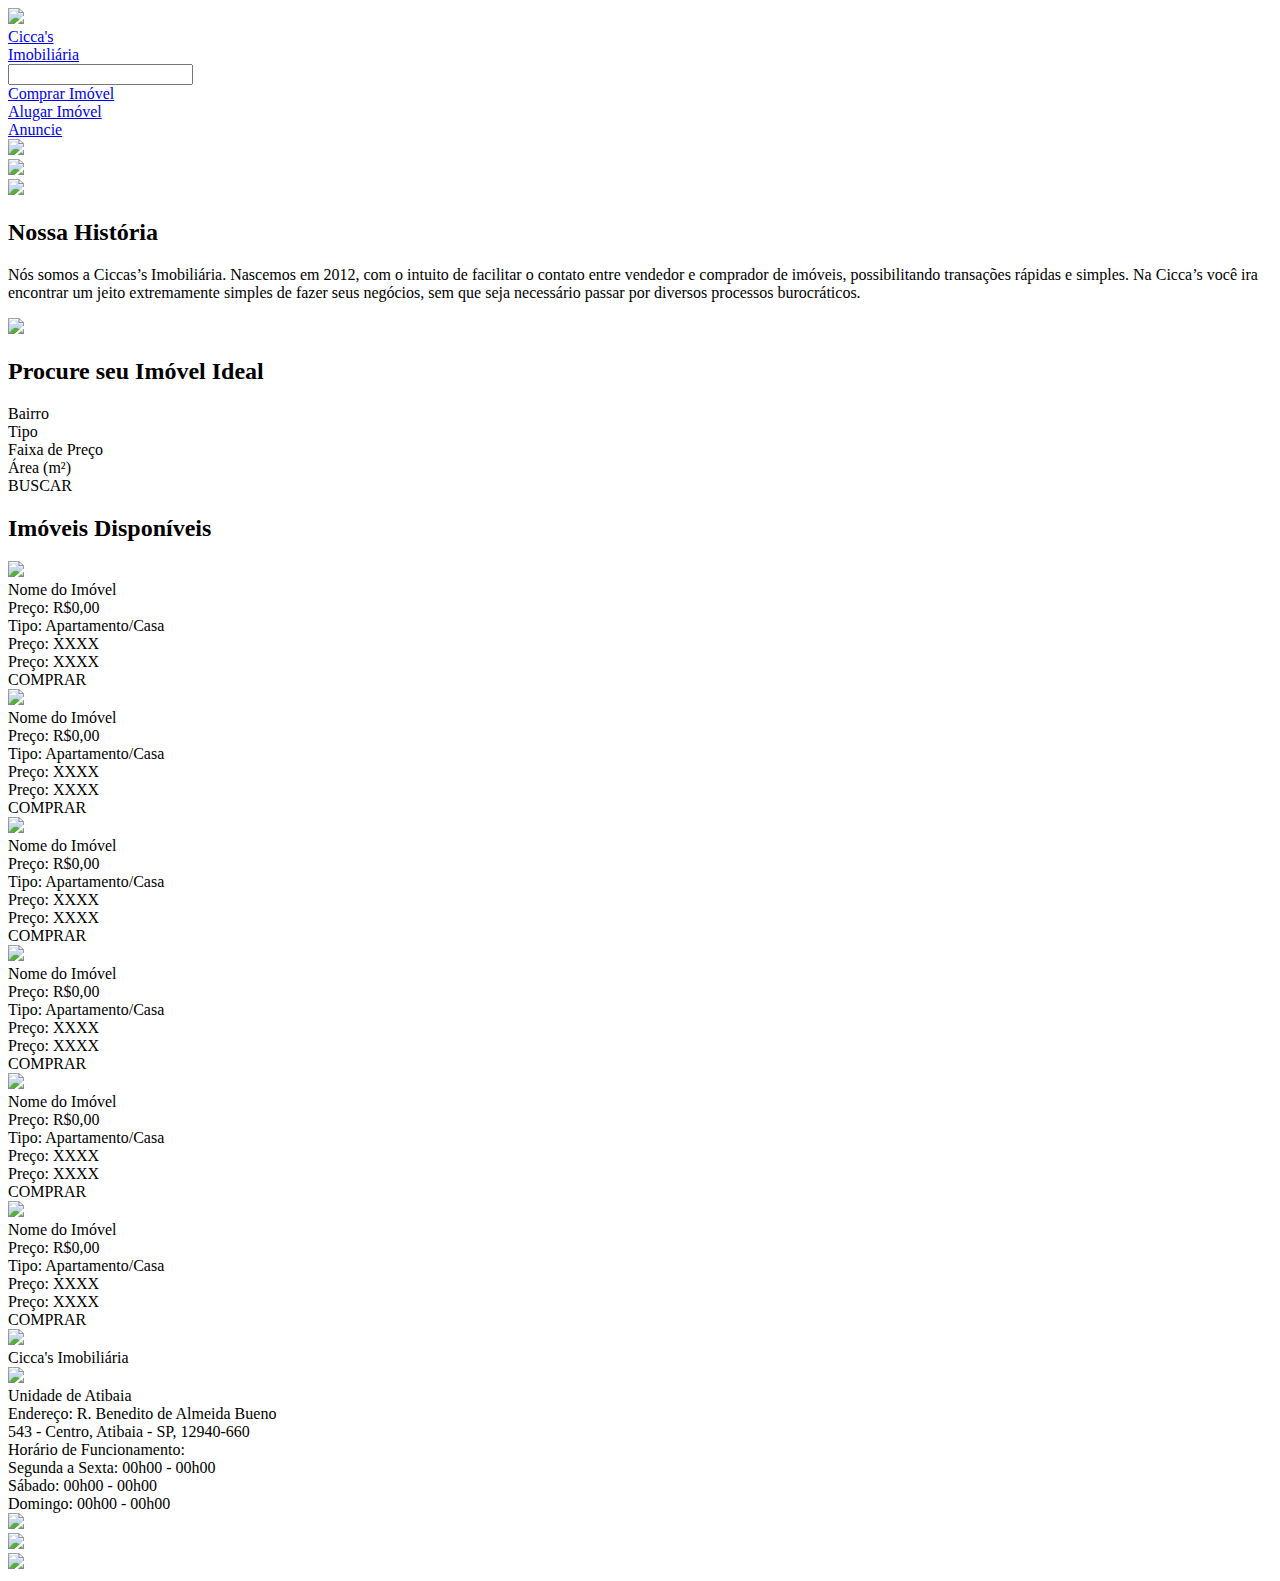
==== commit 5384e7f1: "5° Commit" ====
--- a/index.html
+++ b/index.html
@@ -7,25 +7,24 @@
       <link rel="stylesheet" href="style.css">
 
   </head>
-  <body>
-      <nav class="bg-green-800 p-3">
-          <div class="flex flex-row gap-14">
-              <div class="size-24"><img src="https://img.freepik.com/vetores-gratis/design-de-vetor-de-logotipo-corporativo-de-identidade-de-marca-modelo_460848-13936.jpg" class="h-[100px] w-[100px] rounded-xl"></div>
-              <div class="text-3xl text-white mt-3">
-                <a href="#">Cicca's<br>Imobiliária<br></a>
-              </div>
-              <div class="pt-9"><input type=""></a></div>
-              <div class="text-white text-base pt-8"><a href="#">Menu</a></div>
-              <div class="text-white text-base pt-8"><a href="#">Comprar Imóvel</a></div>
-              <div class="text-white text-base pt-8"><a href="#">Alugar Imóvel</a></div>
-              <div class="text-white text-base pt-8"><a href="#">Anuncie</a></div>
-              <div class="flex flex-col space-y-3 ml-3">
-                <div class="text-white h-6 w-6">Whatsapp</div>
-                <div class="text-white h-6 w-6">Instagram</div>
-                <div class="text-white h-6 w-6">Facebook</div>
-              </div>
-          </div>
-      </nav>
+<body>
+  <nav class="bg-green-800 p-3">
+      <div class="flex flex-row gap-12">
+          <div class="size-24"><img src="https://img.freepik.com/vetores-gratis/design-de-vetor-de-logotipo-corporativo-de-identidade-de-marca-modelo_460848-13936.jpg" class="h-[100px] w-[100px] rounded-xl"></div>
+          <div class="text-3xl text-white mt-3">
+            <a href="#">Cicca's<br>Imobiliária<br></a>
+          </div>
+          <div class="pt-9"><input></a></div>
+            <div class="text-white text-[20px] font-medium pt-8"><a href="#">Comprar Imóvel</a></div>
+            <div class="text-white text-[20px] font-medium pt-8"><a href="#">Alugar Imóvel</a></div>
+            <div class="text-white text-[20px] font-medium pt-8"><a href="#">Anuncie</a></div>
+          <div class="flex flex-col space-y-3 ml-3">
+            <div><img src="https://cdn.icon-icons.com/icons2/2429/PNG/512/whatsapp_logo_icon_147205.png" class="w-[30px] h-[30px] mt-1 ml-20 mr-10"></div>
+            <div><img src="https://www.designi.com.br/images/preview/10000147.jpg" class="w-[30px] h-[30px] ml-20 mr-10 rounded-xl"></div>
+            <div><img src="https://i.pinimg.com/736x/70/f9/36/70f936294a1f0f3949a9205df9340d5e.jpg" class="w-[30px] h-[30px] ml-20 mr-10 rounded-xl"></div>
+          </div>
+      </div>
+  </nav>
 
       <div class="flex flex-row gap-12 p-4">
           <div class="flex flex-col w-1/2">
@@ -49,22 +48,22 @@
 
         <div class=" w-1/4">
           <div>Bairro</div>
-          <div class="bg-gray-300 h-7 rounded-2xl"></div>
+          <div class="bg-gray-300 h-7 rounded-2xl border-black border-2"></div>
         </div>
 
         <div class=" w-1/4">
           <div>Tipo</div>
-          <div class="bg-gray-300 h-7 rounded-2xl"></div>
+          <div class="bg-gray-300 h-7 rounded-2xl border-black border-2"></div>
         </div>
 
        <div class=" w-1/4">
           <div>Faixa de Preço</div>
-          <div class="bg-gray-300 h-7 rounded-2xl"></div>
+          <div class="bg-gray-300 h-7 rounded-2xl border-black border-2"></div>
         </div>
 
        <div class=" w-1/4">
           <div>Área (m²)</div>
-          <div class="bg-gray-300 h-7 rounded-2xl"></div>
+          <div class="bg-gray-300 h-7 rounded-2xl border-black border-2"></div>
         </div>
 
         <div class=" w-1/4 relative">
@@ -77,8 +76,8 @@
           <h2 class="font-bold text-2xl pt-10 ml-4">Imóveis Disponíveis</h2>
       </div>
 
-    <div class="grid grid-flow-col">
-      <div class="bg-gray-200 h-96 w-60 ml-4 mt-4 p-2 rounded-xl">
+    <div class="grid grid-flow-col ml-8">
+      <div class="bg-gray-200 border-black border-2 h-96 w-60 ml-4 mt-4 p-2 rounded-xl">
         <div><img src="https://assets.tecnisa.com.br/content/assets/client/blog/wp-content/uploads/2019/05/Tecnisa_Arariba_Fachada_R01_otimizada-1024x957.jpg" class="rounded-xl size-48 ml-3"></div>
         <div class="text-center text-lg">Nome do Imóvel</div>
         <div>
@@ -98,27 +97,27 @@
         </div>
       </div>
 
-      <div class="bg-gray-200 h-96 w-60 ml-4 mt-4 p-2 rounded-xl">
-        <div><img src="https://assets.tecnisa.com.br/content/assets/client/blog/wp-content/uploads/2019/05/Tecnisa_Arariba_Fachada_R01_otimizada-1024x957.jpg" class="rounded-xl size-48 ml-3"></div>
-        <div class="text-center text-lg"> Nome do Imóvel</div>
-        <div>
-          <div>Preço: R$0,00</div>  
-          <div>Tipo: Apartamento/Casa</div>  
-          <div>Preço: XXXX</div>  
-          <div>Preço: XXXX</div>   
-        </div>  
-        <div class="flex flex-row">
-          <div class="bg-green-800 h-11 w-20 flex justify-center items-center rounded-xl mt-2 text-white font-mono text-sm">COMPRAR</div>
-          <div class="flex flex-row space-x-3 pl-3 pt-2">
-            <div class="bg-red-500 h-6 w-6"></div>
-            <div class="bg-red-500 h-6 w-6"></div>
-            <div class="bg-red-500 h-6 w-6"></div>
-            <div class="bg-red-500 h-6 w-6"></div>
-          </div>
-        </div>
-      </div>
-
-      <div class="bg-gray-200 h-96 w-60 ml-4 mt-4 p-2 rounded-xl">
+      <div class="bg-gray-200 border-black border-2 h-96 w-60 ml-4 mt-4 p-2 rounded-xl">
+        <div><img src="https://assets.tecnisa.com.br/content/assets/client/blog/wp-content/uploads/2019/05/Tecnisa_Arariba_Fachada_R01_otimizada-1024x957.jpg" class="rounded-xl size-48 ml-3"></div>
+        <div class="text-center text-lg"> Nome do Imóvel</div>
+        <div>
+          <div>Preço: R$0,00</div>  
+          <div>Tipo: Apartamento/Casa</div>  
+          <div>Preço: XXXX</div>  
+          <div>Preço: XXXX</div>   
+        </div>  
+        <div class="flex flex-row">
+          <div class="bg-green-800 h-11 w-20 flex justify-center items-center rounded-xl mt-2 text-white font-mono text-sm">COMPRAR</div>
+          <div class="flex flex-row space-x-3 pl-3 pt-2">
+            <div class="bg-red-500 h-6 w-6"></div>
+            <div class="bg-red-500 h-6 w-6"></div>
+            <div class="bg-red-500 h-6 w-6"></div>
+            <div class="bg-red-500 h-6 w-6"></div>
+          </div>
+        </div>
+      </div>
+
+      <div class="bg-gray-200 border-black border-2 h-96 w-60 ml-4 mt-4 p-2 rounded-xl">
         <div><img src="https://assets.tecnisa.com.br/content/assets/client/blog/wp-content/uploads/2019/05/Tecnisa_Arariba_Fachada_R01_otimizada-1024x957.jpg" class="rounded-xl size-48 ml-3"></div>
         <div class="text-center text-lg"> Nome do Imóvel</div>
         <div>
@@ -139,48 +138,48 @@
       </div>
     </div>
 
-    <div class="grid grid-flow-col">
-      <div class="bg-gray-200 h-96 w-60 ml-4 mt-4 p-2 rounded-xl">
-        <div><img src="https://assets.tecnisa.com.br/content/assets/client/blog/wp-content/uploads/2019/05/Tecnisa_Arariba_Fachada_R01_otimizada-1024x957.jpg" class="rounded-xl size-48 ml-3"></div>
-        <div class="text-center text-lg"> Nome do Imóvel</div>
-        <div>
-          <div>Preço: R$0,00</div>  
-          <div>Tipo: Apartamento/Casa</div>  
-          <div>Preço: XXXX</div>  
-          <div>Preço: XXXX</div>   
-        </div>  
-        <div class="flex flex-row">
-          <div class="bg-green-800 h-11 w-20 flex justify-center items-center rounded-xl mt-2 text-white font-mono text-sm">COMPRAR</div>
-          <div class="flex flex-row space-x-3 pl-3 pt-2">
-            <div class="bg-red-500 h-6 w-6"></div>
-            <div class="bg-red-500 h-6 w-6"></div>
-            <div class="bg-red-500 h-6 w-6"></div>
-            <div class="bg-red-500 h-6 w-6"></div>
-          </div>
-        </div>
-      </div>
-
-      <div class="bg-gray-200 h-96 w-60 ml-4 mt-4 p-2 rounded-xl">
-        <div><img src="https://assets.tecnisa.com.br/content/assets/client/blog/wp-content/uploads/2019/05/Tecnisa_Arariba_Fachada_R01_otimizada-1024x957.jpg" class="rounded-xl size-48 ml-3"></div>
-        <div class="text-center text-lg"> Nome do Imóvel</div>
-        <div>
-          <div>Preço: R$0,00</div>  
-          <div>Tipo: Apartamento/Casa</div>  
-          <div>Preço: XXXX</div>  
-          <div>Preço: XXXX</div>   
-        </div>  
-        <div class="flex flex-row">
-          <div class="bg-green-800 h-11 w-20 flex justify-center items-center rounded-xl mt-2 text-white font-mono text-sm">COMPRAR</div>
-          <div class="flex flex-row space-x-3 pl-3 pt-2">
-            <div class="bg-red-500 h-6 w-6"></div>
-            <div class="bg-red-500 h-6 w-6"></div>
-            <div class="bg-red-500 h-6 w-6"></div>
-            <div class="bg-red-500 h-6 w-6"></div>
-          </div>
-        </div>
-      </div>
-
-      <div class="bg-gray-200 h-96 w-60 ml-4 mt-4 p-2 rounded-xl">
+    <div class="grid grid-flow-col ml-8">
+      <div class="bg-gray-200 border-black border-2 h-96 w-60 ml-4 mt-4 p-2 rounded-xl">
+        <div><img src="https://assets.tecnisa.com.br/content/assets/client/blog/wp-content/uploads/2019/05/Tecnisa_Arariba_Fachada_R01_otimizada-1024x957.jpg" class="rounded-xl size-48 ml-3"></div>
+        <div class="text-center text-lg"> Nome do Imóvel</div>
+        <div>
+          <div>Preço: R$0,00</div>  
+          <div>Tipo: Apartamento/Casa</div>  
+          <div>Preço: XXXX</div>  
+          <div>Preço: XXXX</div>   
+        </div>  
+        <div class="flex flex-row">
+          <div class="bg-green-800 h-11 w-20 flex justify-center items-center rounded-xl mt-2 text-white font-mono text-sm">COMPRAR</div>
+          <div class="flex flex-row space-x-3 pl-3 pt-2">
+            <div class="bg-red-500 h-6 w-6"></div>
+            <div class="bg-red-500 h-6 w-6"></div>
+            <div class="bg-red-500 h-6 w-6"></div>
+            <div class="bg-red-500 h-6 w-6"></div>
+          </div>
+        </div>
+      </div>
+
+      <div class="bg-gray-200 border-black border-2 h-96 w-60 ml-4 mt-4 p-2 rounded-xl">
+        <div><img src="https://assets.tecnisa.com.br/content/assets/client/blog/wp-content/uploads/2019/05/Tecnisa_Arariba_Fachada_R01_otimizada-1024x957.jpg" class="rounded-xl size-48 ml-3"></div>
+        <div class="text-center text-lg"> Nome do Imóvel</div>
+        <div>
+          <div>Preço: R$0,00</div>  
+          <div>Tipo: Apartamento/Casa</div>  
+          <div>Preço: XXXX</div>  
+          <div>Preço: XXXX</div>   
+        </div>  
+        <div class="flex flex-row">
+          <div class="bg-green-800 h-11 w-20 flex justify-center items-center rounded-xl mt-2 text-white font-mono text-sm">COMPRAR</div>
+          <div class="flex flex-row space-x-3 pl-3 pt-2">
+            <div class="bg-red-500 h-6 w-6"></div>
+            <div class="bg-red-500 h-6 w-6"></div>
+            <div class="bg-red-500 h-6 w-6"></div>
+            <div class="bg-red-500 h-6 w-6"></div>
+          </div>
+        </div>
+      </div>
+
+      <div class="bg-gray-200 border-black border-2 h-96 w-60 ml-4 mt-4 p-2 rounded-xl">
         <div><img src="https://assets.tecnisa.com.br/content/assets/client/blog/wp-content/uploads/2019/05/Tecnisa_Arariba_Fachada_R01_otimizada-1024x957.jpg" class="rounded-xl size-48 ml-3"></div>
         <div class="text-center text-lg"> Nome do Imóvel</div>
         <div>
@@ -218,4 +217,5 @@
               <div><img src="https://i.pinimg.com/736x/70/f9/36/70f936294a1f0f3949a9205df9340d5e.jpg" class="w-[70px] h-[70px] ml-20 mr-10 rounded-xl"></div>
           </div>
 </footer> 
+</body>
 </html>